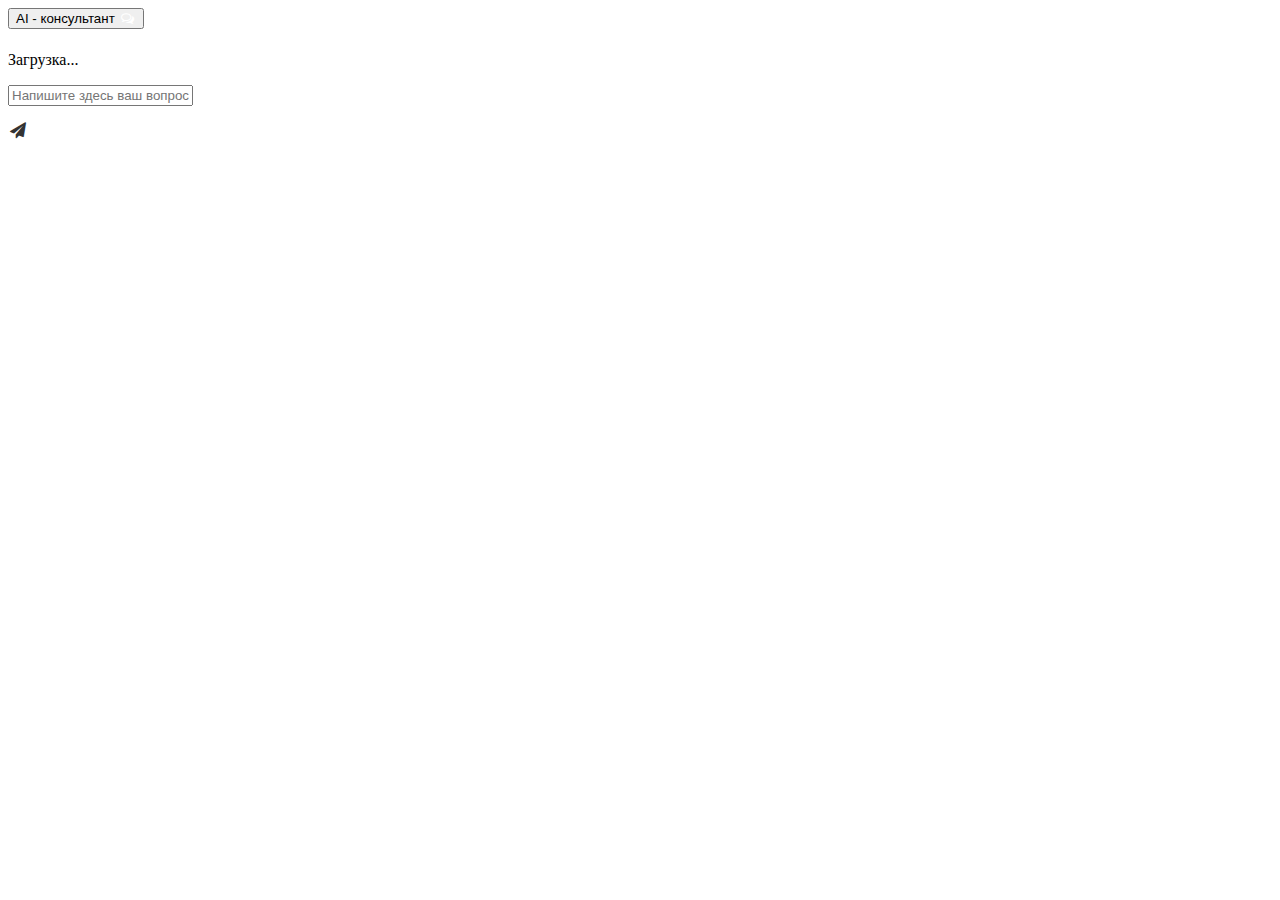
==== backend/src/main/resources/templates/index.html @ 7b7f7f50 "added backend" ====
<!DOCTYPE html>
<html lang="en">

<head>
    <meta charset="UTF-8">
    <meta http-equiv="X-UA-Compatible" content="IE=edge">
    <meta name="viewport" content="width=device-width, initial-scale=1.0">
    <title>Chat Bot</title>

    <link rel="stylesheet" href="css/chat.css">
    <link rel="stylesheet" href="css/home.css">
    <link rel="stylesheet" href="https://cdnjs.cloudflare.com/ajax/libs/font-awesome/4.7.0/css/font-awesome.min.css">

</head>

<body>
    <!-- CHAT BAR BLOCK -->
    <div class="chat-bar-collapsible">
        <button id="chat-button" type="button" class="collapsible">AI - консультант
            <i id="chat-icon" style="color: #fff;" class="fa fa-fw fa-comments-o"></i>
        </button>

        <div class="content">
            <div class="full-chat-block">
                <!-- Message Container -->
                <div class="outer-container">
                    <div class="chat-container">
                        <!-- Messages -->
                        <div id="chatbox">
                            <h5 id="chat-timestamp"></h5>
                            <p id="botStarterMessage" class="botText"><span>Загрузка...</span></p>
                        </div>

                        <!-- User input box -->
                        <div class="chat-bar-input-block">
                            <div id="userInput">
                                <input id="textInput" class="input-box" type="text" name="msg"
                                    placeholder="Напишите здесь ваш вопрос об услугах МТС">
                                <p></p>
                            </div>

                            <div class="chat-bar-icons">
                                <i id="chat-icon" style="color: #333;" class="fa fa-fw fa-send"
                                    onclick="sendButton()"></i>
                            </div>
                        </div>

                        <div id="chat-bar-bottom">
                            <p></p>
                        </div>

                    </div>
                </div>

            </div>
        </div>

    </div>

</body>
<script src="https://ajax.googleapis.com/ajax/libs/jquery/3.4.1/jquery.min.js"></script>
<script src="scripts/responses.js"></script>
<script src="scripts/chat.js"></script>

</html>
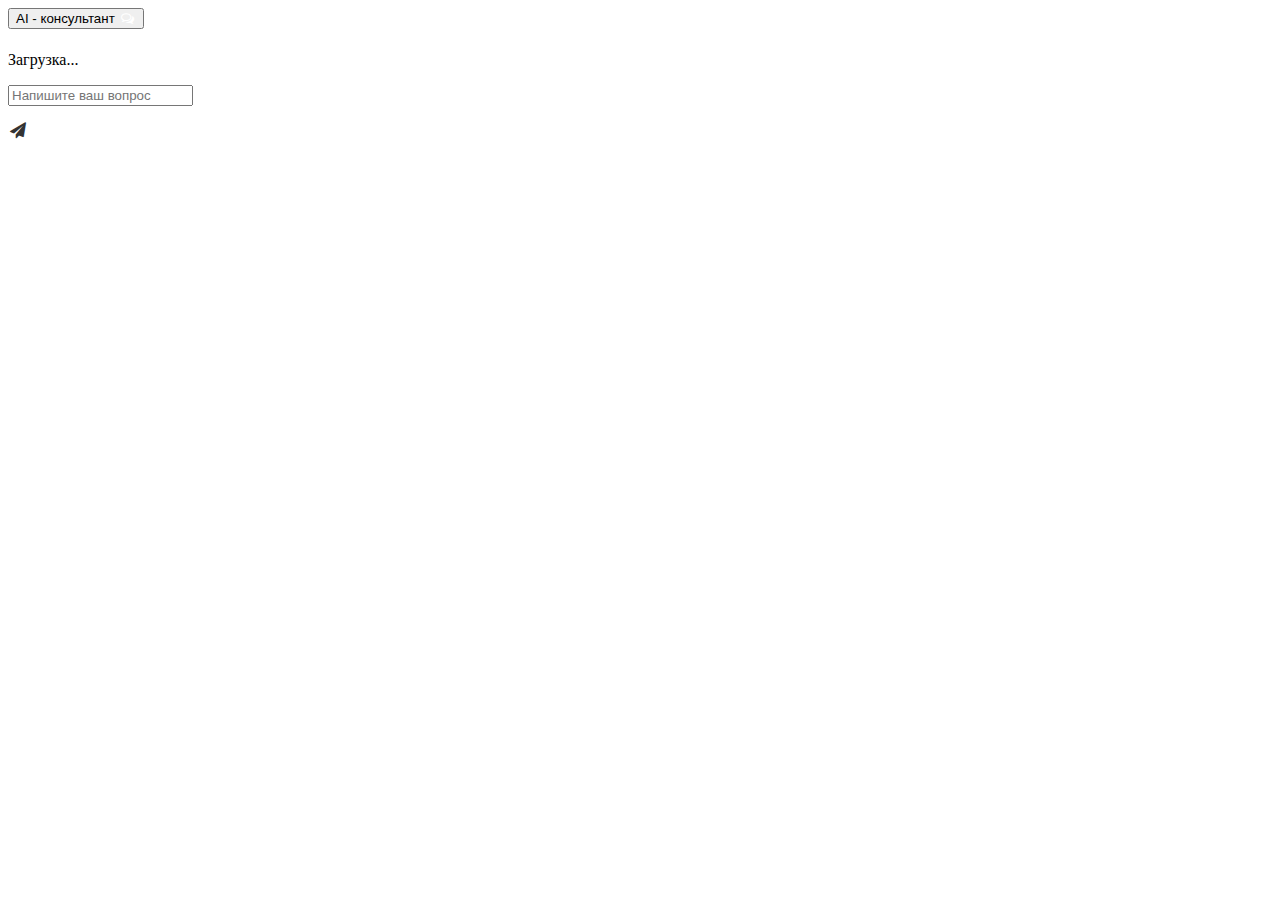
==== commit aa14cf6a: "правки текстовок" ====
--- a/backend/src/main/resources/templates/index.html
+++ b/backend/src/main/resources/templates/index.html
@@ -35,7 +35,7 @@
                         <div class="chat-bar-input-block">
                             <div id="userInput">
                                 <input id="textInput" class="input-box" type="text" name="msg"
-                                    placeholder="Напишите здесь ваш вопрос об услугах МТС">
+                                       placeholder="Напишите ваш вопрос">
                                 <p></p>
                             </div>
 
